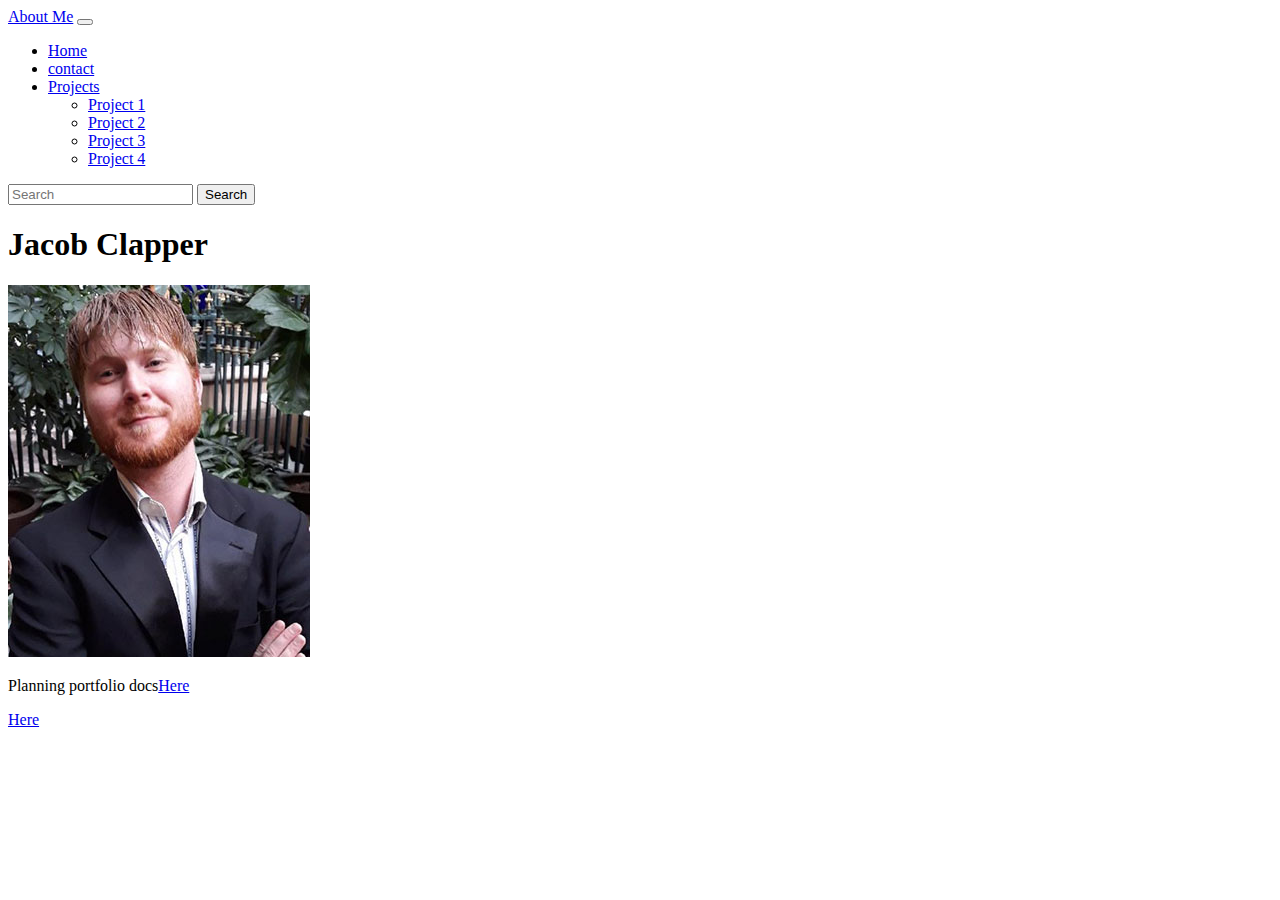
==== aboutme.html @ 08776c41 "added bootstrap nav" ====
<!DOCTYPE html>
<html lang="en">
<head>
    <meta charset="UTF-8">
    <meta http-equiv="X-UA-Compatible" content="IE=edge">
    <meta name="viewport" content="width=device-width, initial-scale=1.0">
    <link rel="stylesheet" href="/index.css">
    <link href="https://cdn.jsdelivr.net/npm/bootstrap@5.2.0/dist/css/bootstrap.min.css" rel="stylesheet" integrity="sha384-gH2yIJqKdNHPEq0n4Mqa/HGKIhSkIHeL5AyhkYV8i59U5AR6csBvApHHNl/vI1Bx" crossorigin="anonymous">

</head>
<body>
  <nav class="navbar navbar-expand-lg bg-light">
    <div class="container-fluid">
      <a class="navbar-brand disabled" href="#">About Me</a>
      <button class="navbar-toggler" type="button" data-bs-toggle="collapse" data-bs-target="#navbarSupportedContent" aria-controls="navbarSupportedContent" aria-expanded="false" aria-label="Toggle navigation">
        <span class="navbar-toggler-icon"></span>
      </button>
      <div class="collapse navbar-collapse" id="navbarSupportedContent">
        <ul class="navbar-nav me-auto mb-2 mb-lg-0">
          <li class="nav-item">
            <a class="nav-link active" aria-current="page" href="./home.html">Home</a>
          </li>
          <li class="nav-item">
            <a class="nav-link" href="./contact.html">contact</a>
          </li>
          <li class="nav-item dropdown">
            <a class="nav-link dropdown-toggle" href="#" role="button" data-bs-toggle="dropdown" aria-expanded="false">
              Projects
            </a>
            <ul class="dropdown-menu">
              <li><a class="dropdown-item" href="./projectOne.html">Project 1</a></li>
              <li><a class="dropdown-item" href="./projectTwo.html">Project 2</a></li>
              <li><a class="dropdown-item" href="./projectThree.html">Project 3</a></li>
              <li><a class="dropdown-item" href="./projectFour.html">Project 4</a></li>
            </ul>
          </li>
        </ul>
        <form class="d-flex" role="search">
          <input class="form-control me-2" type="search" placeholder="Search" aria-label="Search">
          <button class="btn btn-outline-success" type="submit">Search</button>
        </form>
      </div>
    </div>
  </nav>
  <h1>Jacob Clapper</h1>
    <img src="./assets/Profile.jpeg">
    </p>Planning portfolio docs<a href="https://github.com/bostonbachexchange/portfolio">Here</a>
  </p>
   <a href="https://github.com/bostonbachexchange/portfolio">Here</a>
  </p>
  <script src="index.js"></script>
  <script src="https://cdn.jsdelivr.net/npm/@popperjs/core@2.11.5/dist/umd/popper.min.js" integrity="sha384-Xe+8cL9oJa6tN/veChSP7q+mnSPaj5Bcu9mPX5F5xIGE0DVittaqT5lorf0EI7Vk" crossorigin="anonymous"></script>
<script src="https://cdn.jsdelivr.net/npm/bootstrap@5.2.0/dist/js/bootstrap.min.js" integrity="sha384-ODmDIVzN+pFdexxHEHFBQH3/9/vQ9uori45z4JjnFsRydbmQbmL5t1tQ0culUzyK" crossorigin="anonymous"></script>
</body>
</html>
---- index.css ----
/* h1 {
    color: green;
} */
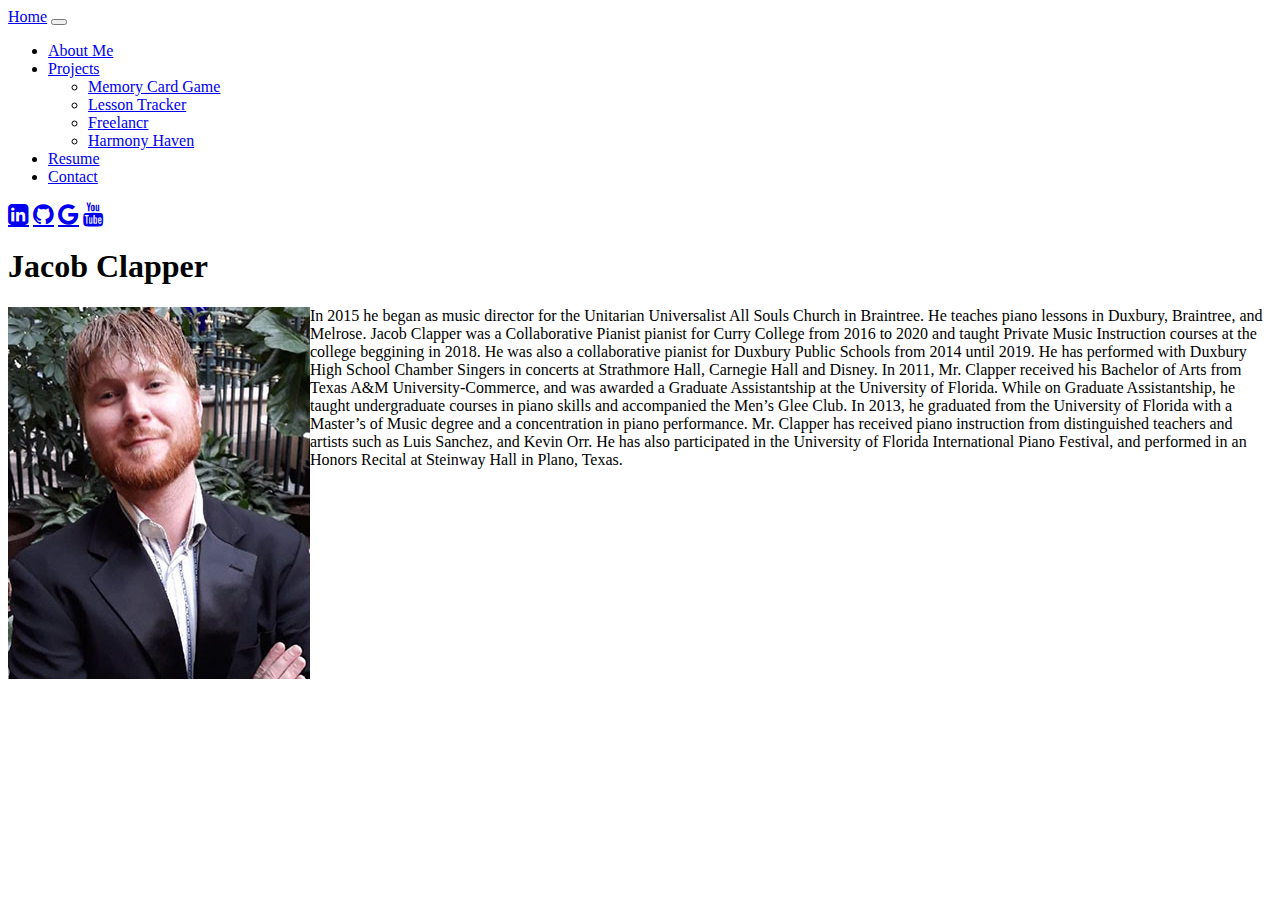
==== commit 524ef2d7: "icons" ====
--- a/aboutme.html
+++ b/aboutme.html
@@ -6,48 +6,48 @@
     <meta name="viewport" content="width=device-width, initial-scale=1.0">
     <link rel="stylesheet" href="/index.css">
     <link href="https://cdn.jsdelivr.net/npm/bootstrap@5.2.0/dist/css/bootstrap.min.css" rel="stylesheet" integrity="sha384-gH2yIJqKdNHPEq0n4Mqa/HGKIhSkIHeL5AyhkYV8i59U5AR6csBvApHHNl/vI1Bx" crossorigin="anonymous">
-
+    <link rel="stylesheet" href="https://cdnjs.cloudflare.com/ajax/libs/font-awesome/4.7.0/css/font-awesome.min.css">
 </head>
 <body>
   <nav class="navbar navbar-expand-lg bg-light">
     <div class="container-fluid">
-      <a class="navbar-brand disabled" href="#">About Me</a>
+      <a class="navbar-brand disabled" href="./index.html">Home</a>
       <button class="navbar-toggler" type="button" data-bs-toggle="collapse" data-bs-target="#navbarSupportedContent" aria-controls="navbarSupportedContent" aria-expanded="false" aria-label="Toggle navigation">
         <span class="navbar-toggler-icon"></span>
       </button>
       <div class="collapse navbar-collapse" id="navbarSupportedContent">
         <ul class="navbar-nav me-auto mb-2 mb-lg-0">
           <li class="nav-item">
-            <a class="nav-link active" aria-current="page" href="./home.html">Home</a>
-          </li>
-          <li class="nav-item">
-            <a class="nav-link" href="./contact.html">contact</a>
+            <a class="nav-link active" aria-current="page" href="./aboutme.html">About Me</a>
           </li>
           <li class="nav-item dropdown">
             <a class="nav-link dropdown-toggle" href="#" role="button" data-bs-toggle="dropdown" aria-expanded="false">
               Projects
             </a>
             <ul class="dropdown-menu">
-              <li><a class="dropdown-item" href="./projectOne.html">Project 1</a></li>
-              <li><a class="dropdown-item" href="./projectTwo.html">Project 2</a></li>
-              <li><a class="dropdown-item" href="./projectThree.html">Project 3</a></li>
-              <li><a class="dropdown-item" href="./projectFour.html">Project 4</a></li>
+              <li><a class="dropdown-item" href="./projectOne.html">Memory Card Game</a></li>
+              <li><a class="dropdown-item" href="./projectTwo.html">Lesson Tracker</a></li>
+              <li><a class="dropdown-item" href="./projectThree.html">Freelancr</a></li>
+              <li><a class="dropdown-item" href="./projectFour.html">Harmony Haven</a></li>
             </ul>
           </li>
+          <li class="nav-item">
+            <a class="nav-link" href="./resume.html">Resume</a>
+          </li>
+          <li class="nav-item">
+            <a class="nav-link" href="./contact.html">Contact</a>
+          </li>
         </ul>
-        <form class="d-flex" role="search">
-          <input class="form-control me-2" type="search" placeholder="Search" aria-label="Search">
-          <button class="btn btn-outline-success" type="submit">Search</button>
-        </form>
       </div>
     </div>
+    <a href="https://www.linkedin.com/in/jacob-clapper/" class="fa fa-linkedin-square navbar-link m-2" style="font-size:24px;"></a>
+    <a href="https://github.com/bostonbachexchange" class="fa fa-github navbar-link m-2" style="font-size:24px"></a>
+    <a href="./contact.html" class="fa fa-google navbar-link m-2" style="font-size:24px"></a>
+    <a href="https://www.youtube.com/channel/UCZdJrUGgra3dvMQdsDrOJ0g/featured" class="fa fa-youtube navbar-link m-2" style="font-size:24px"></a>
   </nav>
-  <h1>Jacob Clapper</h1>
-    <img src="./assets/Profile.jpeg">
-    </p>Planning portfolio docs<a href="https://github.com/bostonbachexchange/portfolio">Here</a>
-  </p>
-   <a href="https://github.com/bostonbachexchange/portfolio">Here</a>
-  </p>
+  <h1 class="m-4">Jacob Clapper</h1>
+  <img src="./assets/Profile.jpeg" style="float: left;" class="m-2">
+  <p>In 2015 he began as music director for the Unitarian Universalist All Souls Church in Braintree. He teaches piano lessons in Duxbury, Braintree, and Melrose. Jacob Clapper was a Collaborative Pianist pianist for Curry College from 2016 to 2020 and taught Private Music Instruction courses at the college beggining in 2018. He was also a collaborative pianist for Duxbury Public Schools from 2014 until 2019. He has performed with Duxbury High School Chamber Singers in concerts at Strathmore Hall, Carnegie Hall and Disney. In 2011, Mr. Clapper received his Bachelor of Arts from Texas A&M University-Commerce, and was awarded a Graduate Assistantship at the University of Florida. While on Graduate Assistantship, he taught undergraduate courses in piano skills and accompanied the Men’s Glee Club. In 2013, he graduated from the University of Florida with a Master’s of Music degree and a concentration in piano performance. Mr. Clapper has received piano instruction from distinguished teachers and artists such as Luis Sanchez, and Kevin Orr. He has also participated in the University of Florida International Piano Festival, and performed in an Honors Recital at Steinway Hall in Plano, Texas.</p>
   <script src="index.js"></script>
   <script src="https://cdn.jsdelivr.net/npm/@popperjs/core@2.11.5/dist/umd/popper.min.js" integrity="sha384-Xe+8cL9oJa6tN/veChSP7q+mnSPaj5Bcu9mPX5F5xIGE0DVittaqT5lorf0EI7Vk" crossorigin="anonymous"></script>
 <script src="https://cdn.jsdelivr.net/npm/bootstrap@5.2.0/dist/js/bootstrap.min.js" integrity="sha384-ODmDIVzN+pFdexxHEHFBQH3/9/vQ9uori45z4JjnFsRydbmQbmL5t1tQ0culUzyK" crossorigin="anonymous"></script>
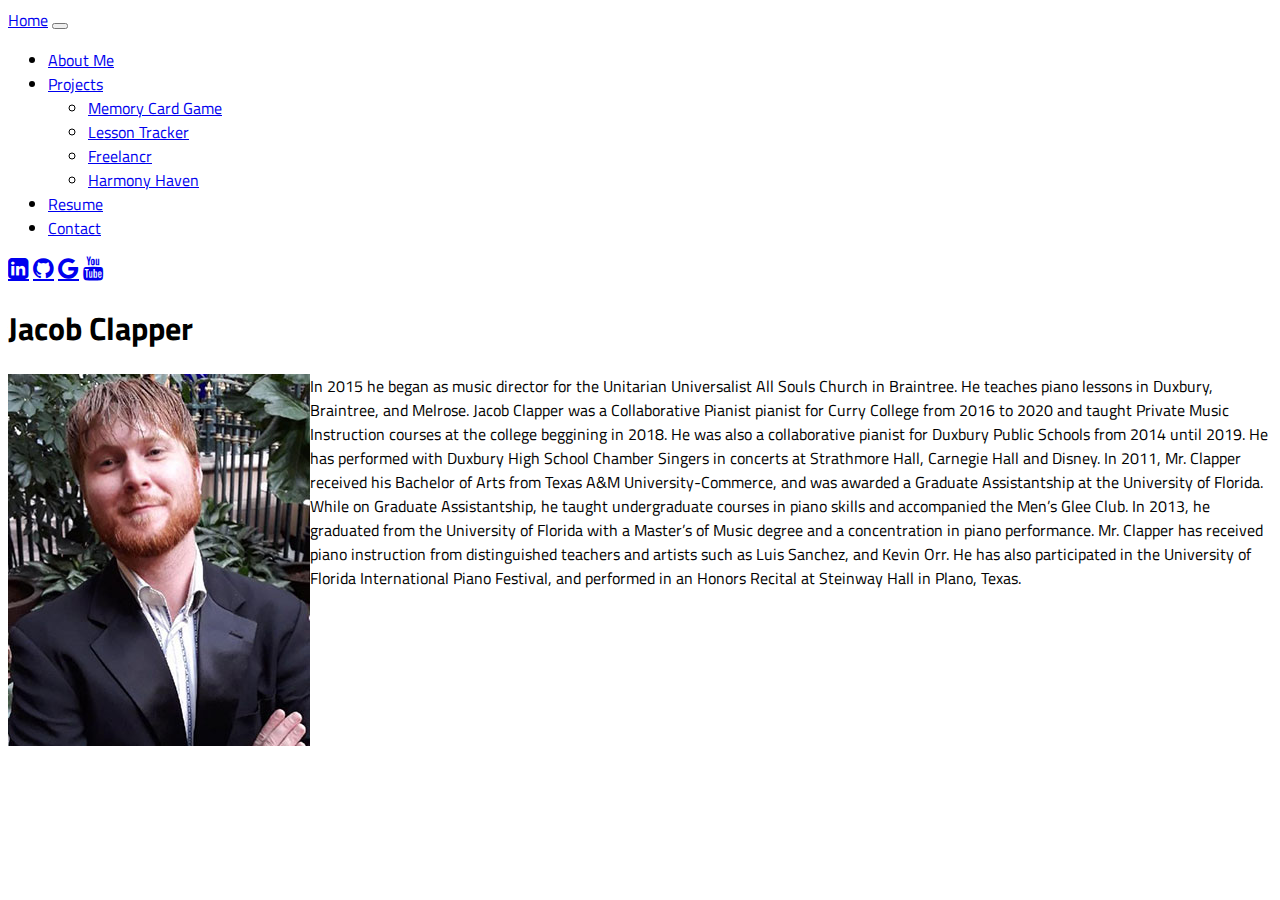
==== commit 7e463490: "added goodfont" ====
--- a/aboutme.html
+++ b/aboutme.html
@@ -7,8 +7,11 @@
     <link rel="stylesheet" href="/index.css">
     <link href="https://cdn.jsdelivr.net/npm/bootstrap@5.2.0/dist/css/bootstrap.min.css" rel="stylesheet" integrity="sha384-gH2yIJqKdNHPEq0n4Mqa/HGKIhSkIHeL5AyhkYV8i59U5AR6csBvApHHNl/vI1Bx" crossorigin="anonymous">
     <link rel="stylesheet" href="https://cdnjs.cloudflare.com/ajax/libs/font-awesome/4.7.0/css/font-awesome.min.css">
+    <link rel="preconnect" href="https://fonts.googleapis.com"> 
+    <link rel="preconnect" href="https://fonts.gstatic.com" crossorigin> 
+    <link href="https://fonts.googleapis.com/css2?family=Titillium+Web:wght@300&display=swap" rel="stylesheet">
 </head>
-<body>
+<body id="googleFont">
   <nav class="navbar navbar-expand-lg bg-light">
     <div class="container-fluid">
       <a class="navbar-brand disabled" href="./index.html">Home</a>
--- a/index.css
+++ b/index.css
@@ -1,3 +1,7 @@
-/* h1 {
-    color: green;
-} */+body {
+    font-family: 'Titillium Web', sans-serif;
+}
+
+#googleFont {
+    font-family: 'Titillium Web';
+}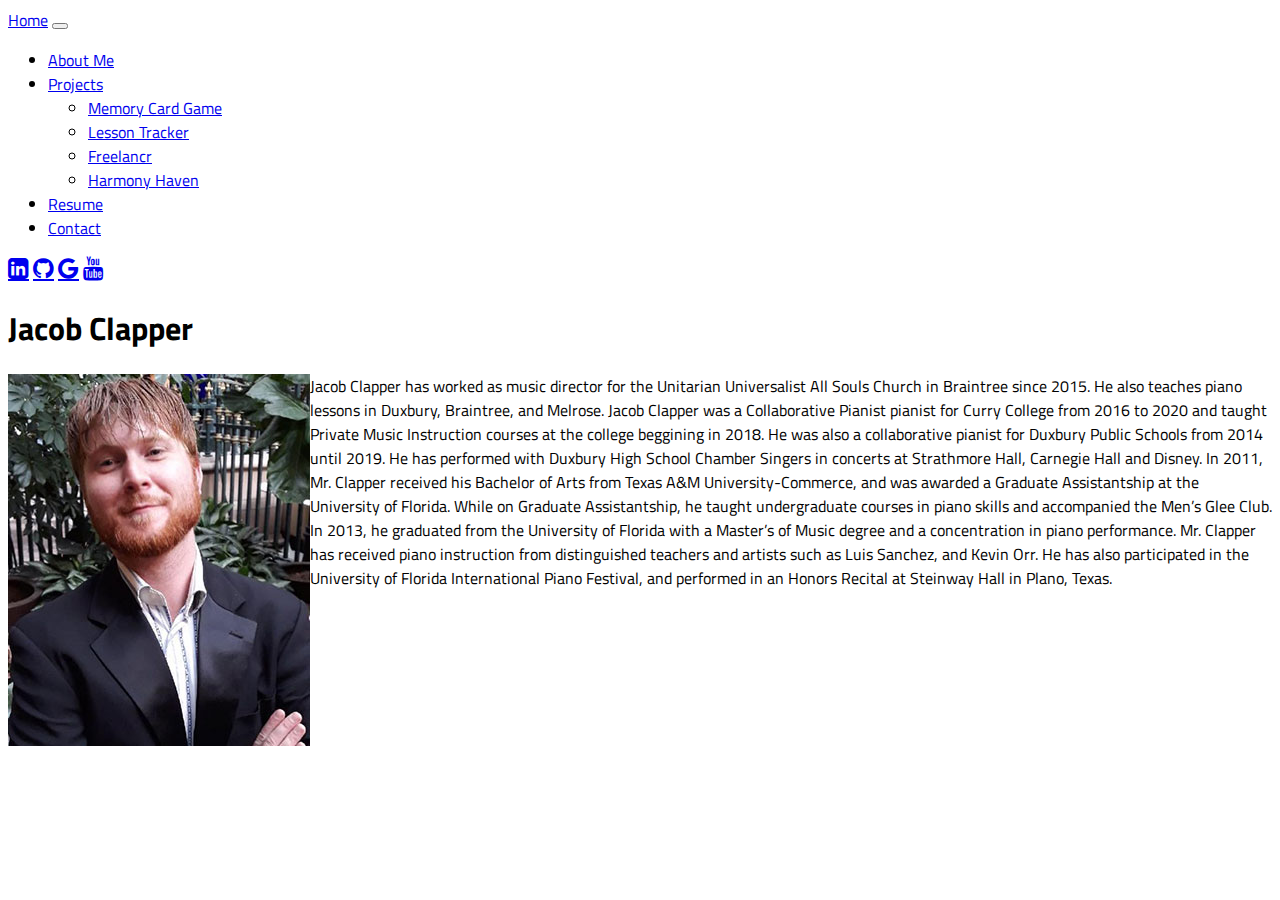
==== commit 1194f6cd: "Bio change" ====
--- a/aboutme.html
+++ b/aboutme.html
@@ -4,7 +4,7 @@
     <meta charset="UTF-8">
     <meta http-equiv="X-UA-Compatible" content="IE=edge">
     <meta name="viewport" content="width=device-width, initial-scale=1.0">
-    <link rel="stylesheet" href="/index.css">
+    <link rel="stylesheet" href="index.css">
     <link href="https://cdn.jsdelivr.net/npm/bootstrap@5.2.0/dist/css/bootstrap.min.css" rel="stylesheet" integrity="sha384-gH2yIJqKdNHPEq0n4Mqa/HGKIhSkIHeL5AyhkYV8i59U5AR6csBvApHHNl/vI1Bx" crossorigin="anonymous">
     <link rel="stylesheet" href="https://cdnjs.cloudflare.com/ajax/libs/font-awesome/4.7.0/css/font-awesome.min.css">
     <link rel="preconnect" href="https://fonts.googleapis.com"> 
@@ -50,7 +50,7 @@
   </nav>
   <h1 class="m-4">Jacob Clapper</h1>
   <img src="./assets/Profile.jpeg" style="float: left;" class="m-2">
-  <p>In 2015 he began as music director for the Unitarian Universalist All Souls Church in Braintree. He teaches piano lessons in Duxbury, Braintree, and Melrose. Jacob Clapper was a Collaborative Pianist pianist for Curry College from 2016 to 2020 and taught Private Music Instruction courses at the college beggining in 2018. He was also a collaborative pianist for Duxbury Public Schools from 2014 until 2019. He has performed with Duxbury High School Chamber Singers in concerts at Strathmore Hall, Carnegie Hall and Disney. In 2011, Mr. Clapper received his Bachelor of Arts from Texas A&M University-Commerce, and was awarded a Graduate Assistantship at the University of Florida. While on Graduate Assistantship, he taught undergraduate courses in piano skills and accompanied the Men’s Glee Club. In 2013, he graduated from the University of Florida with a Master’s of Music degree and a concentration in piano performance. Mr. Clapper has received piano instruction from distinguished teachers and artists such as Luis Sanchez, and Kevin Orr. He has also participated in the University of Florida International Piano Festival, and performed in an Honors Recital at Steinway Hall in Plano, Texas.</p>
+  <p class="m-2">Jacob Clapper has worked as music director for the Unitarian Universalist All Souls Church in Braintree since 2015. He also teaches piano lessons in Duxbury, Braintree, and Melrose. Jacob Clapper was a Collaborative Pianist pianist for Curry College from 2016 to 2020 and taught Private Music Instruction courses at the college beggining in 2018. He was also a collaborative pianist for Duxbury Public Schools from 2014 until 2019. He has performed with Duxbury High School Chamber Singers in concerts at Strathmore Hall, Carnegie Hall and Disney. In 2011, Mr. Clapper received his Bachelor of Arts from Texas A&M University-Commerce, and was awarded a Graduate Assistantship at the University of Florida. While on Graduate Assistantship, he taught undergraduate courses in piano skills and accompanied the Men’s Glee Club. In 2013, he graduated from the University of Florida with a Master’s of Music degree and a concentration in piano performance. Mr. Clapper has received piano instruction from distinguished teachers and artists such as Luis Sanchez, and Kevin Orr. He has also participated in the University of Florida International Piano Festival, and performed in an Honors Recital at Steinway Hall in Plano, Texas.</p>
   <script src="index.js"></script>
   <script src="https://cdn.jsdelivr.net/npm/@popperjs/core@2.11.5/dist/umd/popper.min.js" integrity="sha384-Xe+8cL9oJa6tN/veChSP7q+mnSPaj5Bcu9mPX5F5xIGE0DVittaqT5lorf0EI7Vk" crossorigin="anonymous"></script>
 <script src="https://cdn.jsdelivr.net/npm/bootstrap@5.2.0/dist/js/bootstrap.min.js" integrity="sha384-ODmDIVzN+pFdexxHEHFBQH3/9/vQ9uori45z4JjnFsRydbmQbmL5t1tQ0culUzyK" crossorigin="anonymous"></script>
--- a/index.css
+++ b/index.css
@@ -1,7 +1,3 @@
-body {
-    font-family: 'Titillium Web', sans-serif;
-}
-
 #googleFont {
     font-family: 'Titillium Web';
 }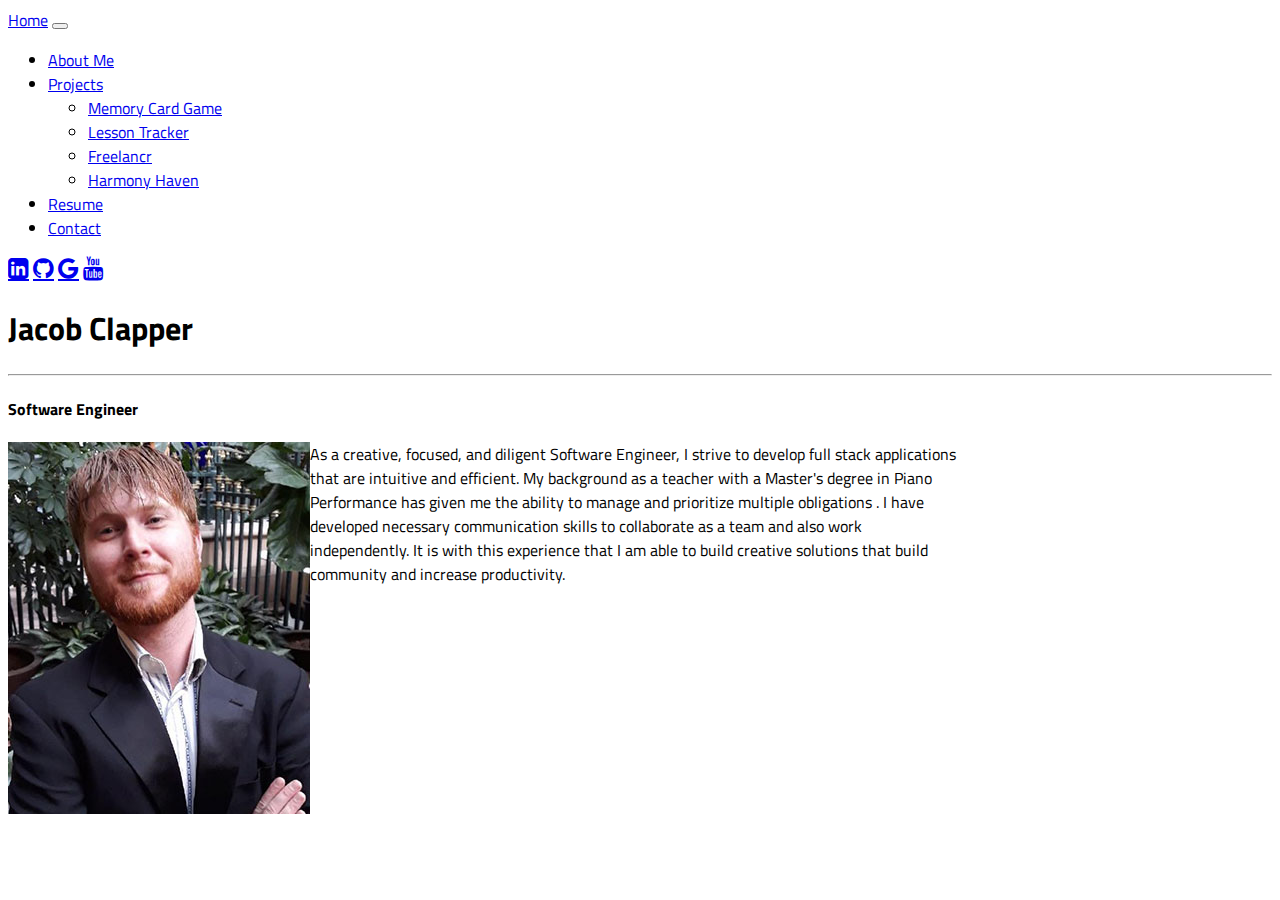
==== commit 26a02059: "about me updated" ====
--- a/aboutme.html
+++ b/aboutme.html
@@ -28,8 +28,8 @@
               Projects
             </a>
             <ul class="dropdown-menu">
-              <li><a class="dropdown-item" href="./projectOne.html">Memory Card Game</a></li>
-              <li><a class="dropdown-item" href="./projectTwo.html">Lesson Tracker</a></li>
+              <li style="color: black;"><a class="dropdown-item" href="./projectOne.html">Memory Card Game</a></li>
+              <li style="color: black;"><a class="dropdown-item" href="./projectTwo.html">Lesson Tracker</a></li>
               <li><a class="dropdown-item" href="./projectThree.html">Freelancr</a></li>
               <li><a class="dropdown-item" href="./projectFour.html">Harmony Haven</a></li>
             </ul>
@@ -48,9 +48,15 @@
     <a href="./contact.html" class="fa fa-google navbar-link m-2" style="font-size:24px"></a>
     <a href="https://www.youtube.com/channel/UCZdJrUGgra3dvMQdsDrOJ0g/featured" class="fa fa-youtube navbar-link m-2" style="font-size:24px"></a>
   </nav>
-  <h1 class="m-4">Jacob Clapper</h1>
-  <img src="./assets/Profile.jpeg" style="float: left;" class="m-2">
-  <p class="m-2">Jacob Clapper has worked as music director for the Unitarian Universalist All Souls Church in Braintree since 2015. He also teaches piano lessons in Duxbury, Braintree, and Melrose. Jacob Clapper was a Collaborative Pianist pianist for Curry College from 2016 to 2020 and taught Private Music Instruction courses at the college beggining in 2018. He was also a collaborative pianist for Duxbury Public Schools from 2014 until 2019. He has performed with Duxbury High School Chamber Singers in concerts at Strathmore Hall, Carnegie Hall and Disney. In 2011, Mr. Clapper received his Bachelor of Arts from Texas A&M University-Commerce, and was awarded a Graduate Assistantship at the University of Florida. While on Graduate Assistantship, he taught undergraduate courses in piano skills and accompanied the Men’s Glee Club. In 2013, he graduated from the University of Florida with a Master’s of Music degree and a concentration in piano performance. Mr. Clapper has received piano instruction from distinguished teachers and artists such as Luis Sanchez, and Kevin Orr. He has also participated in the University of Florida International Piano Festival, and performed in an Honors Recital at Steinway Hall in Plano, Texas.</p>
+  <div class="text-center">
+    <h1 class="m-4">Jacob Clapper</h1>
+    <hr>
+    <h4>Software Engineer</h3>
+  </div>
+  <div>
+    <img src="./assets/Profile.jpeg" style="float: left;" class="m-2 p-5">
+  </div>
+  <p class="mx-auto p-5 lh-lg" style="width: 75%;">As a creative, focused, and diligent Software Engineer, I strive to develop full stack applications that are intuitive and efficient. My background as a teacher with a Master's degree in Piano Performance has given me the ability to manage and prioritize multiple obligations . I have developed necessary communication skills to collaborate as a team and also work independently. It is with this experience that I am able to build creative solutions that build community and increase productivity.</p>
   <script src="index.js"></script>
   <script src="https://cdn.jsdelivr.net/npm/@popperjs/core@2.11.5/dist/umd/popper.min.js" integrity="sha384-Xe+8cL9oJa6tN/veChSP7q+mnSPaj5Bcu9mPX5F5xIGE0DVittaqT5lorf0EI7Vk" crossorigin="anonymous"></script>
 <script src="https://cdn.jsdelivr.net/npm/bootstrap@5.2.0/dist/js/bootstrap.min.js" integrity="sha384-ODmDIVzN+pFdexxHEHFBQH3/9/vQ9uori45z4JjnFsRydbmQbmL5t1tQ0culUzyK" crossorigin="anonymous"></script>
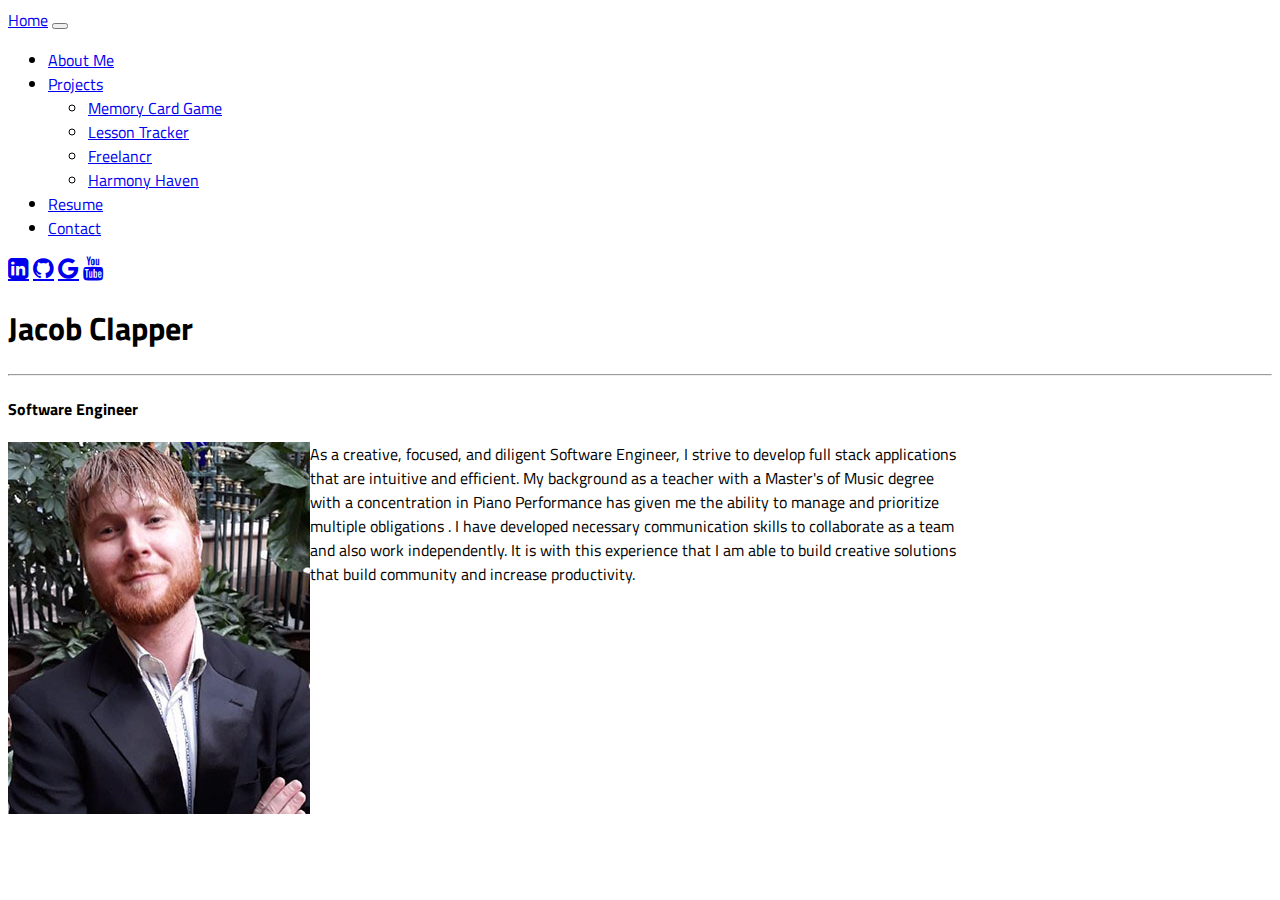
==== commit 9ff7422b: "resume and about me correction" ====
--- a/aboutme.html
+++ b/aboutme.html
@@ -56,7 +56,7 @@
   <div>
     <img src="./assets/Profile.jpeg" style="float: left;" class="m-2 p-5">
   </div>
-  <p class="mx-auto p-5 lh-lg" style="width: 75%;">As a creative, focused, and diligent Software Engineer, I strive to develop full stack applications that are intuitive and efficient. My background as a teacher with a Master's degree in Piano Performance has given me the ability to manage and prioritize multiple obligations . I have developed necessary communication skills to collaborate as a team and also work independently. It is with this experience that I am able to build creative solutions that build community and increase productivity.</p>
+  <p class="mx-auto p-5 lh-lg" style="width: 75%;">As a creative, focused, and diligent Software Engineer, I strive to develop full stack applications that are intuitive and efficient. My background as a teacher with a Master's of Music degree with a concentration in Piano Performance has given me the ability to manage and prioritize multiple obligations . I have developed necessary communication skills to collaborate as a team and also work independently. It is with this experience that I am able to build creative solutions that build community and increase productivity.</p>
   <script src="index.js"></script>
   <script src="https://cdn.jsdelivr.net/npm/@popperjs/core@2.11.5/dist/umd/popper.min.js" integrity="sha384-Xe+8cL9oJa6tN/veChSP7q+mnSPaj5Bcu9mPX5F5xIGE0DVittaqT5lorf0EI7Vk" crossorigin="anonymous"></script>
 <script src="https://cdn.jsdelivr.net/npm/bootstrap@5.2.0/dist/js/bootstrap.min.js" integrity="sha384-ODmDIVzN+pFdexxHEHFBQH3/9/vQ9uori45z4JjnFsRydbmQbmL5t1tQ0culUzyK" crossorigin="anonymous"></script>
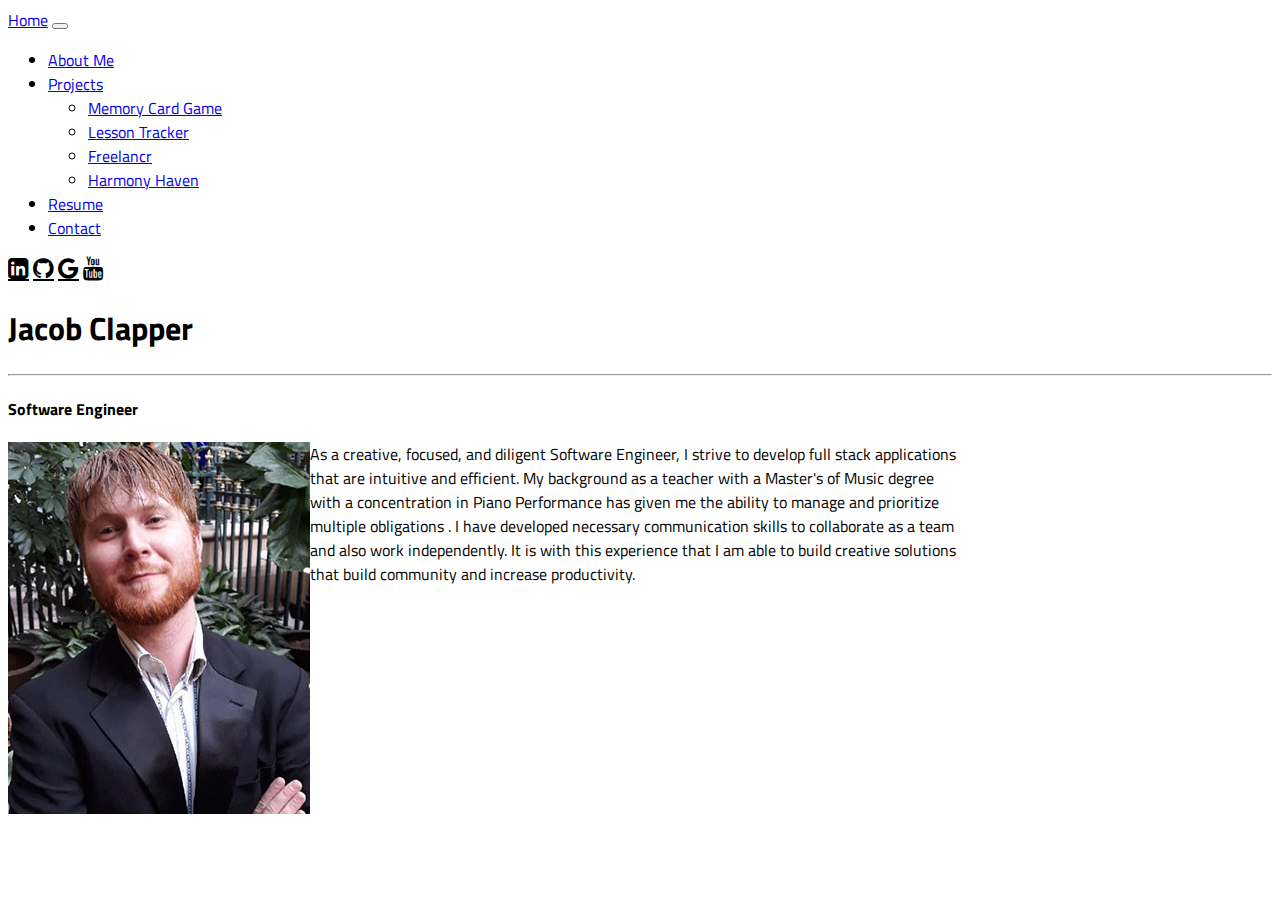
==== commit c90be4ad: "added hover color effect to icons" ====
--- a/aboutme.html
+++ b/aboutme.html
@@ -43,10 +43,10 @@
         </ul>
       </div>
     </div>
-    <a href="https://www.linkedin.com/in/jacob-clapper/" class="fa fa-linkedin-square navbar-link m-2" style="font-size:24px;"></a>
-    <a href="https://github.com/bostonbachexchange" class="fa fa-github navbar-link m-2" style="font-size:24px"></a>
-    <a href="./contact.html" class="fa fa-google navbar-link m-2" style="font-size:24px"></a>
-    <a href="https://www.youtube.com/channel/UCZdJrUGgra3dvMQdsDrOJ0g/featured" class="fa fa-youtube navbar-link m-2" style="font-size:24px"></a>
+    <a href="https://www.linkedin.com/in/jacob-clapper/" class="fa fa-linkedin-square navbar-link m-2" style="font-size:24px;color:black;" id="navLinkColor"></a>
+    <a href="https://github.com/bostonbachexchange" class="fa fa-github navbar-link m-2" style="font-size:24px;color:black;" id="navLinkColor"></a>
+    <a href="./contact.html" class="fa fa-google navbar-link m-2" style="font-size:24px;color:black;" id="navLinkColor"></a>
+    <a href="https://www.youtube.com/channel/UCZdJrUGgra3dvMQdsDrOJ0g/featured" class="fa fa-youtube navbar-link m-2" style="font-size:24px;color:black;" id="navLinkColor"></a>
   </nav>
   <div class="text-center">
     <h1 class="m-4">Jacob Clapper</h1>
--- a/index.css
+++ b/index.css
@@ -1,3 +1,7 @@
 #googleFont {
     font-family: 'Titillium Web';
+}
+
+#navLinkColor:hover {
+    color: teal !important;
 }